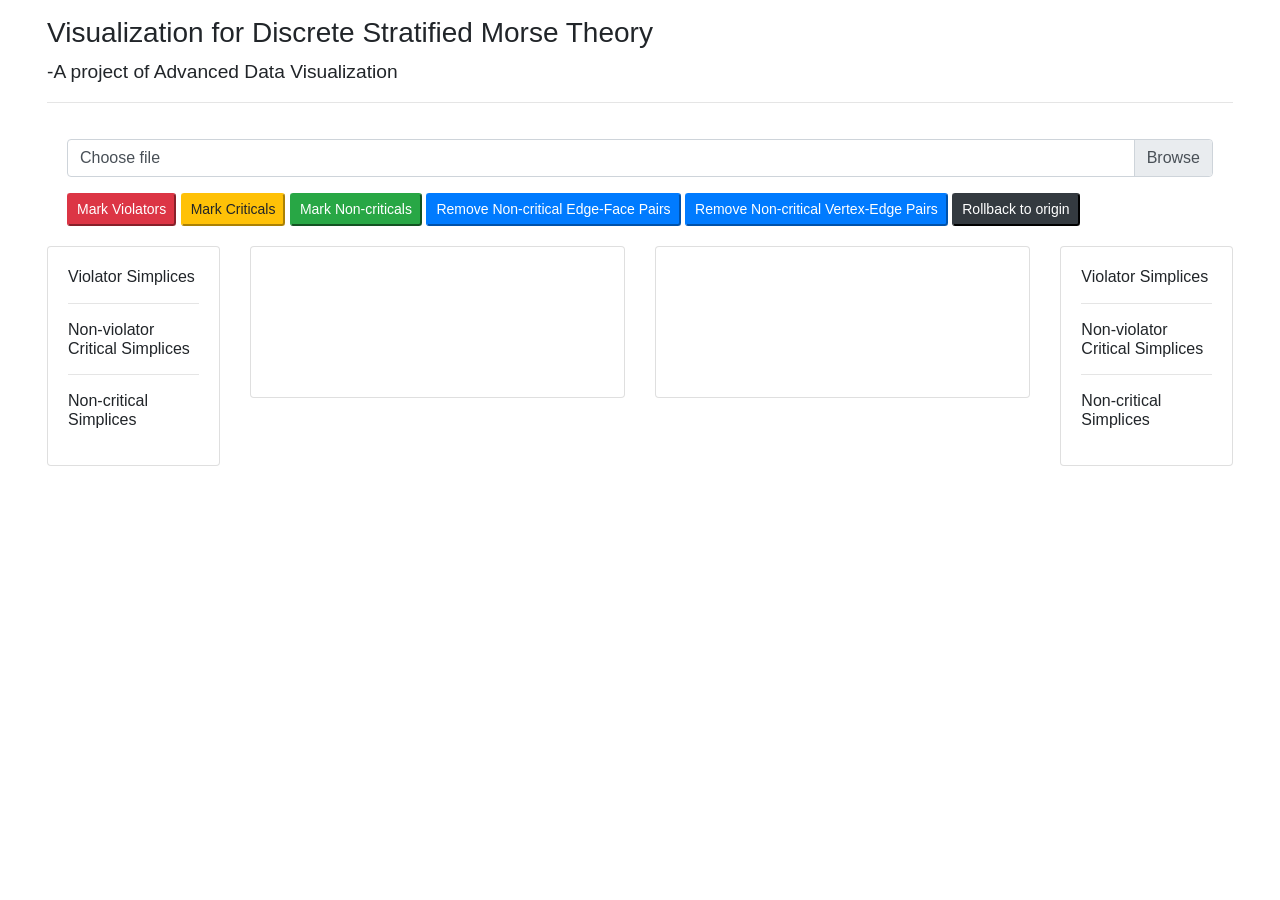
==== dsmt/index.html @ 7fdca57d "Adding dsmt" ====
<!DOCTYPE html>
<html lang="en">
<head>
    <meta charset="UTF-8">
    <title>Visualization of Discrete Stratified Morse Theory</title>
    <link href="style.css" type="text/css" rel="stylesheet">
    <link href="bootstrap.min.css" type="text/css" rel="stylesheet">
    <script src="d3.js"></script>
    <script src="read.js"></script>
    <script src="DMT.js"></script>
    <script src="DMT2.js"></script>
    <script src="script.js" async></script>
</head>
<body>
<div class="container-fluid" style="width: 95%; padding-top: 1rem">
    <h3>Visualization for Discrete Stratified Morse Theory</h3>
    <p>-A project of Advanced Data Visualization</p>
    <hr>
    <div class="row">
        <div class="col-12">
            <div class="card-body">
                <div class="input-group mb-3">
                    <div class="custom-file">
                        <input type="file" class="custom-file-input" id="files">
                        <label class="custom-file-label" for="files">Choose file</label>
                    </div>
                </div>
                <button type="button" class="btn-sm btn-danger" onclick="markViolators()">Mark Violators
                </button>
                <button type="button" class="btn-sm btn-warning" onclick="markCriticals()">Mark
                    Criticals
                </button>
                <button type="button" class="btn-sm btn-success" onclick="markPairs()">Mark
                    Non-criticals
                </button>
                <button type="button" class="btn-sm btn-primary" onclick="removeEFPairs()">Remove
                    Non-critical Edge-Face Pairs
                </button>
                <button type="button" class="btn-sm btn-primary" onclick="removeVEPairs()">Remove
                    Non-critical Vertex-Edge Pairs
                </button>
                <button type="button" class="btn-sm btn-dark" onclick="rollback()">Rollback to origin
                </button>
            </div>
        </div>
    </div>
    <div class="row">
        <div class="col-xl-6">
            <div class="row">
                <div class="col-md-4">
                    <div class="card">
                        <div id="table" class="card-body">
                            <h6 class="card-title">Violator Simplices</h6>
                            <ul id="violator">
                            </ul>
                            <hr>
                            <h6 class="card-title">Non-violator Critical Simplices</h6>
                            <ul id="critical">
                            </ul>
                            <hr>
                            <h6 class="card-title">Non-critical Simplices</h6>
                            <ul id="noncritical">
                            </ul>
                        </div>
                    </div>
                </div>
                <div class="col-md-8">
                    <div class="card">
                        <svg id="canvas"></svg>
                    </div>
                </div>
            </div>
        </div>
        <div class="col-xl-6">
            <div class="row">
                <div class="col-md-8">
                    <div class="card">
                        <svg id="canvas2"></svg>
                    </div>
                </div>
                <div class="col-md-4">
                    <div class="card">
                        <div id="table2" class="card-body">
                            <h6 class="card-title">Violator Simplices</h6>
                            <ul id="violator2">
                            </ul>
                            <hr>
                            <h6 class="card-title">Non-violator Critical Simplices</h6>
                            <ul id="critical2">
                            </ul>
                            <hr>
                            <h6 class="card-title">Non-critical Simplices</h6>
                            <ul id="noncritical2">
                            </ul>
                        </div>
                    </div>
                </div>
            </div>
        </div>
    </div>
</div>
</body>
</html>
---- dsmt/style.css ----
.vertex {
    fill: Gainsboro;
    stroke: black;
}

.violatorVertex {
    fill: LightCoral;
    stroke: red;
}

.criticalVertex {
    fill: Gold;
    stroke: Goldenrod;
}

.edge {
    stroke-width: 3px;
    stroke: Silver;
    fill: None;
}

.violatorEdge {
    stroke-width: 3px;
    stroke: LightCoral;
}

.criticalEdge {
    stroke-width: 3px;
    stroke: Gold;
    fill: None;
}

.face {
    stroke: none;
    fill: Gainsboro;
}

.violatorFace {
    stroke: none;
    fill: LightCoral;
}

.criticalFace {
    stroke: none;
    fill: Khaki;
}

.nonCriticalVertex {
    fill: DarkSeaGreen;
    stroke: green;
}

.nonCriticalEdge {
    stroke-width: 3px;
    stroke: DarkSeaGreen;
    fill: None
}

.criticalCombination {
    stroke-width: 3px;
    stroke: Gold;
    fill: Khaki;
}

.arrowHead {
    fill: MediumSeaGreen;
}

.arrowBody {
    stroke-width: 3px;
    stroke: MediumSeaGreen;
    fill: None;
}

ul li{
    font-size: 0.5em;
    list-style-type:none;
}

p {
    font-size: 1.2em;
}
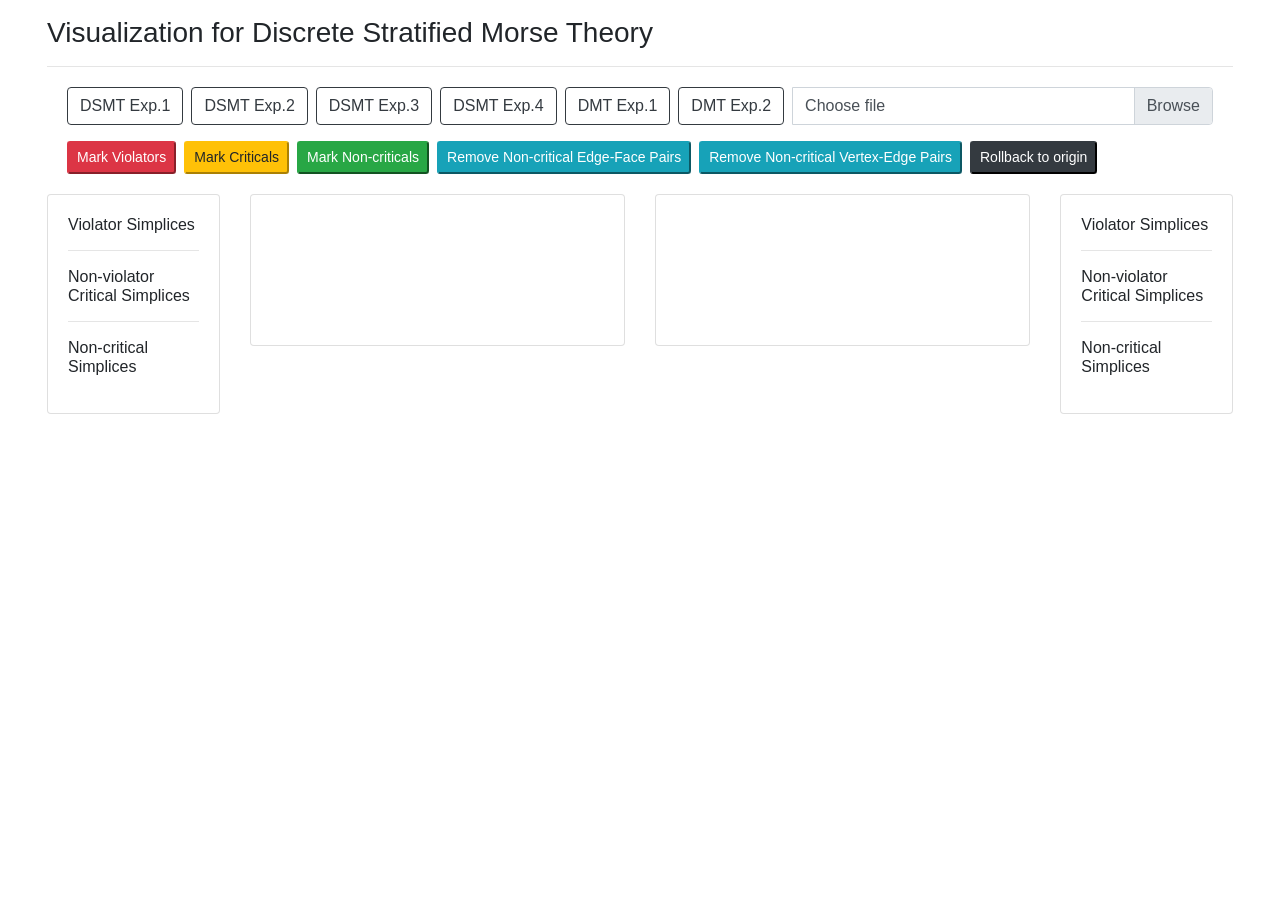
==== commit 018536b5: "Updating dsmt." ====
--- a/dsmt/index.html
+++ b/dsmt/index.html
@@ -3,44 +3,92 @@
 <head>
     <meta charset="UTF-8">
     <title>Visualization of Discrete Stratified Morse Theory</title>
-    <link href="style.css" type="text/css" rel="stylesheet">
-    <link href="bootstrap.min.css" type="text/css" rel="stylesheet">
-    <script src="d3.js"></script>
-    <script src="read.js"></script>
-    <script src="DMT.js"></script>
-    <script src="DMT2.js"></script>
-    <script src="script.js" async></script>
+    <link href="css\style.css" type="text/css" rel="stylesheet">
+    <link href="css\bootstrap.min.css" type="text/css" rel="stylesheet">
+    <script src="script\d3.js"></script>
+    <script src="script\read.js"></script>
+    <script src="script\DMT.js"></script>
+    <script src="script\DMT2.js"></script>
+    <script src="script\script.js" async></script>
 </head>
 <body>
 <div class="container-fluid" style="width: 95%; padding-top: 1rem">
     <h3>Visualization for Discrete Stratified Morse Theory</h3>
-    <p>-A project of Advanced Data Visualization</p>
-    <hr>
+    <hr style="margin-bottom: 0">
     <div class="row">
         <div class="col-12">
             <div class="card-body">
-                <div class="input-group mb-3">
+                <div class="input-group input-group-sm mb-3">
+                    <div class="btn-group mr-2" role="group">
+                        <button type="button" class="btn btn-outline-dark dropt" onclick=exp1()>
+                            DSMT Exp.1
+                            <span><img src="img/dsmt1.png"></span>
+                        </button>
+                    </div>
+                    <div class="btn-group mr-2" role="group">
+                        <button type="button" class="btn btn-outline-dark dropt" onclick=exp2()>
+                            DSMT Exp.2
+                            <span><img src="img/dsmt2.png"></span>
+                        </button>
+                    </div>
+                    <div class="btn-group mr-2" role="group">
+                        <button type="button" class="btn btn-outline-dark dropt" onclick=exp3()>
+                            DSMT Exp.3
+                            <span><img src="img/dsmt3.png"></span>
+                        </button>
+                    </div>
+                    <div class="btn-group mr-2" role="group">
+                        <button type="button" class="btn btn-outline-dark dropt" onclick=exp4()>
+                            DSMT Exp.4
+                            <span><img src="img/dsmt4.png"></span>
+                        </button>
+                    </div>
+                    <div class="btn-group mr-2" role="group">
+                        <button type="button" class="btn btn-outline-dark dropt" onclick=exp5()>
+                            DMT Exp.1
+                            <span><img src="img/dmt1.png"></span>
+                        </button>
+                    </div>
+                    <div class="btn-group mr-2" role="group">
+                        <button type="button" class="btn btn-outline-dark dropt" onclick=exp6()>
+                            DMT Exp.2
+                            <span><img src="img/dmt2.png"></span>
+                        </button>
+                    </div>
                     <div class="custom-file">
                         <input type="file" class="custom-file-input" id="files">
                         <label class="custom-file-label" for="files">Choose file</label>
                     </div>
                 </div>
-                <button type="button" class="btn-sm btn-danger" onclick="markViolators()">Mark Violators
-                </button>
-                <button type="button" class="btn-sm btn-warning" onclick="markCriticals()">Mark
-                    Criticals
-                </button>
-                <button type="button" class="btn-sm btn-success" onclick="markPairs()">Mark
-                    Non-criticals
-                </button>
-                <button type="button" class="btn-sm btn-primary" onclick="removeEFPairs()">Remove
-                    Non-critical Edge-Face Pairs
-                </button>
-                <button type="button" class="btn-sm btn-primary" onclick="removeVEPairs()">Remove
-                    Non-critical Vertex-Edge Pairs
-                </button>
-                <button type="button" class="btn-sm btn-dark" onclick="rollback()">Rollback to origin
-                </button>
+                <!--<img src="img\dmt1.png" class="img-thumbnail">-->
+                <!--<img src="img\dmt2.png" class="img-thumbnail">-->
+                <div class="btn-toolbar" role="toolbar">
+                    <div class="btn-group mr-2" role="group">
+                        <button type="button" class="btn-sm btn-danger" onclick="markViolators()">Mark Violators
+                        </button>
+                    </div>
+                    <div class="btn-group mr-2" role="group">
+                        <button type="button" class="btn-sm btn-warning" onclick="markCriticals()">Mark Criticals
+                        </button>
+                    </div>
+                    <div class="btn-group mr-2" role="group">
+                        <button type="button" class="btn-sm btn-success" onclick="markPairs()">Mark Non-criticals
+                        </button>
+                    </div>
+                    <div class="btn-group mr-2" role="group">
+                        <button type="button" class="btn-sm btn-info" onclick="removeEFPairs()">Remove Non-critical
+                            Edge-Face Pairs
+                        </button>
+                    </div>
+                    <div class="btn-group mr-2" role="group">
+                        <button type="button" class="btn-sm btn-info" onclick="removeVEPairs()">Remove Non-critical
+                            Vertex-Edge Pairs
+                        </button>
+                    </div>
+                    <div class="btn-group mr-2" role="group">
+                        <button type="button" class="btn-sm btn-dark" onclick="rollback()">Rollback to origin</button>
+                    </div>
+                </div>
             </div>
         </div>
     </div>
